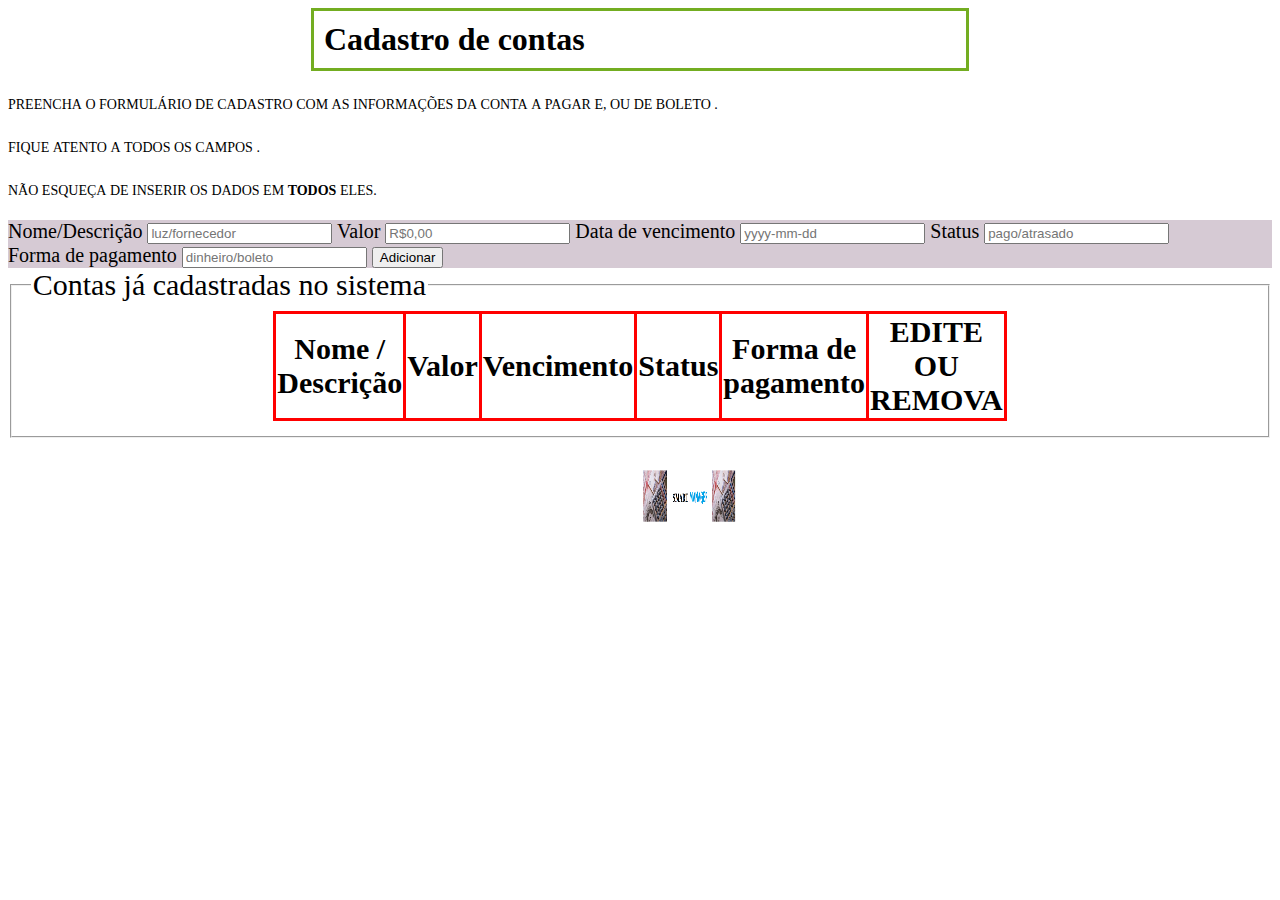
==== Contasindex.html @ 91dcc2c2 "Validando formulario com html 5" ====
<!DOCTYPE html>
<html lang="en">
<head>
    <meta charset="UTF-8">
    <title>Cadastro de Contas </title>
   <link rel="stylesheet" type="text/css" href="cssSM.css">
    
    
</head>
<body>
   
   <img src="FOTO.png" alt ="logo smart" id="logo">
       
    <h1>Cadastro de contas</h1>
    
    <li><p>Preencha o formulário de cadastro com as informações da conta a pagar e, ou de boleto .</p></li>
    <li><p>Fique atento a todos os campos .</p> </li>
    <li><p>Não esqueça de inserir os dados em <b>TODOS</b>  eles. </p></li>
    
    
   
<form action="" id="form" border="0">

            <label>Nome/Descrição</label>
            <input type="text" name="utente[]" id="nome" maxlength="150"  required="required" pattern="[a-z\s]+$" placeholder="luz/fornecedor">
               
                 <label>Valor</label>
             <input type="text" name="valor[]" id ="valor" maxlenght="5" required="required" placeholder="R$0,00" pattern="([0-9]{1,3}\.)?[0-9]{1,3},[0-9]{2}$" >
               
                <label>Data de vencimento</label>
                 <input type="text" name="dta[]" id="dta" required="required" maxlength="8" placeholder="yyyy-mm-dd" pattern="[0-9]{2}\/[0-9]{2}\/[0-9]{4}$" min="2012-01-01" max="2014-02-18">
                 
                <label>Status</label>
                    <input type="text" name="idstatus[]" id="idstatus" maxlength="10" required="required" placeholder="pago/atrasado"><br>
                <label>Forma de pagamento</label>  
                    
                    <input type="text" name="formapg[]" id="formapg" maxlength="10" required="required" placeholder="dinheiro/boleto">
                    
                   <input type="submit" id="add_field" value="Adicionar">
          
</form> 
 
 
 
   
   <fieldset>
       <legend> Contas já cadastradas no sistema </legend>
    
    <div id="table">
			<table id="tabela-contas" >
				
				<thead>
					<tr>
						<th>Nome / Descrição</th>
						<th>Valor</th>
						<th>Vencimento</th>
						<th>Status</th>
                        <th>Forma de pagamento</th>
                         <th>EDITE OU REMOVA </th>
						
						
					</tr>
				</thead>
				<tbody></tbody>
			</table>

		</fieldset>
</div>
    <script src="js/ContasDAO.js"></script>
       <script src="js/TableControllerContas.js"></script>
    <script src="js/ContasController.js"></script>
   
      
    
</html>
---- cssSM.css ----
table {
    border-collapse: collapse;
    
     margin: auto;
    width: 60%;
    border: 3px solid #73AD21;
    padding: 10px;
}


table, th, td {
   border: 3px solid red;
    font-size: 30px;
}

#form{
    background-color: #d6cad4;
    border: 1px;
    font-size: 20px;
}

p{
    font-family: "Times New Roman", Times, serif;
    font-size: 20px;
    font-color:blue;
    font-variant-caps: all-small-caps;
}

fieldset{
    font-size: 25px;
    background: color:gray;
    
}

h1{
    align-items: center;
     margin: auto;
    width: 50%;
    border: 3px solid #73AD21;
    padding: 10px;
}

h3{
    color font: magenta; 
}

legend{
    font-size: 30px;
    font-color:#9300ff;
}


body{
    background: color:rgba(36, 163, 154, 0.79);
}

#background{
    color: #afa3b4;
}

body{
    border: 3px  purple;
}

#logo{
    width:100px;
height:100px;
position:absolute;
top:50%;
left:50%;
}
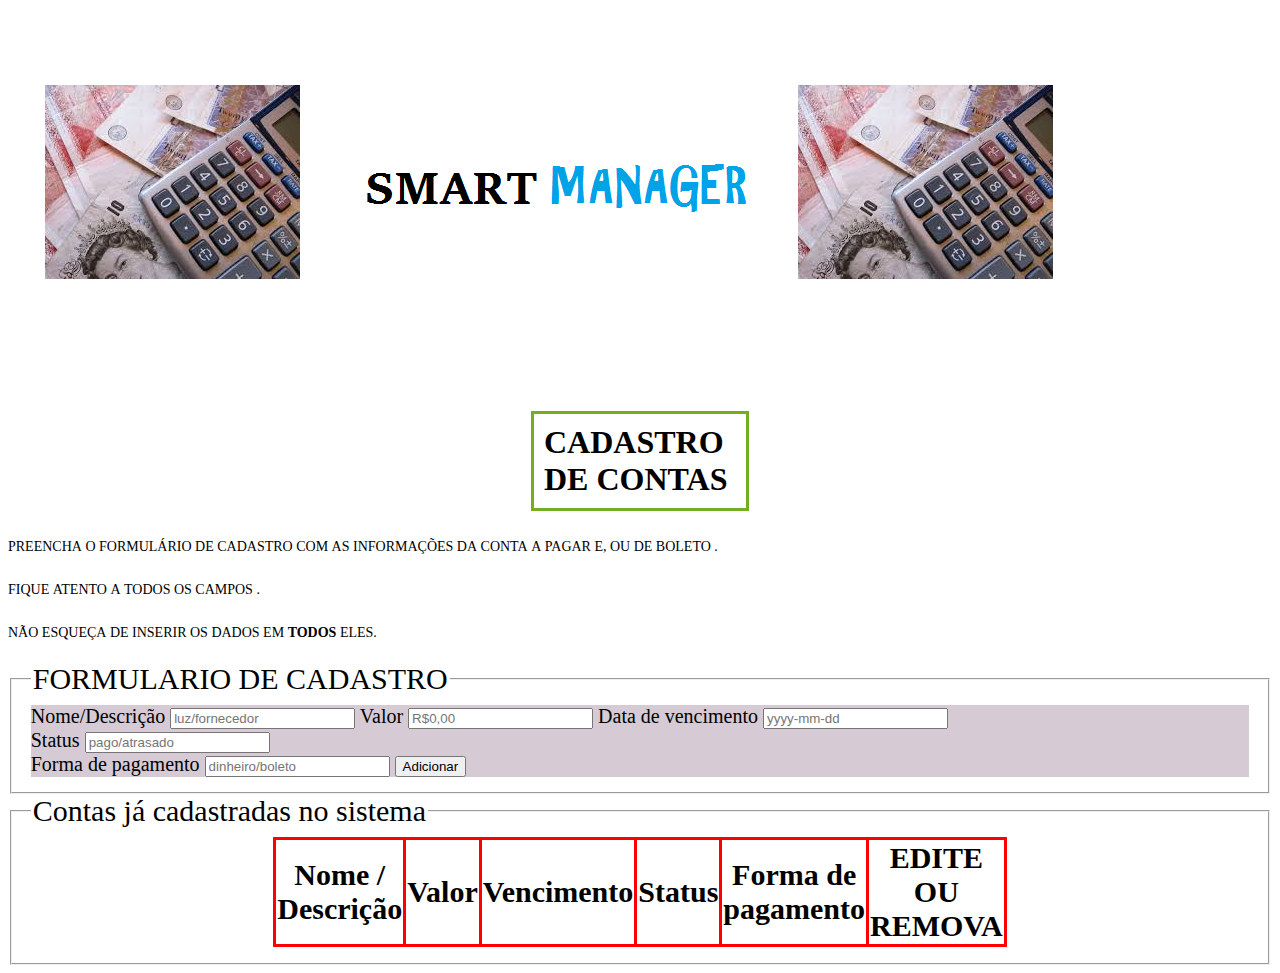
==== commit a099ef5e: "arrumando fieldset para o formulario" ====
--- a/Contasindex.html
+++ b/Contasindex.html
@@ -11,14 +11,15 @@
    
    <img src="FOTO.png" alt ="logo smart" id="logo">
        
-    <h1>Cadastro de contas</h1>
+    <h1>CADASTRO DE CONTAS</h1>
     
     <li><p>Preencha o formulário de cadastro com as informações da conta a pagar e, ou de boleto .</p></li>
     <li><p>Fique atento a todos os campos .</p> </li>
     <li><p>Não esqueça de inserir os dados em <b>TODOS</b>  eles. </p></li>
     
     
-   
+   <fieldset>
+       <legend> FORMULARIO DE CADASTRO </legend>
 <form action="" id="form" border="0">
 
             <label>Nome/Descrição</label>
@@ -28,7 +29,7 @@
              <input type="text" name="valor[]" id ="valor" maxlenght="5" required="required" placeholder="R$0,00" pattern="([0-9]{1,3}\.)?[0-9]{1,3},[0-9]{2}$" >
                
                 <label>Data de vencimento</label>
-                 <input type="text" name="dta[]" id="dta" required="required" maxlength="8" placeholder="yyyy-mm-dd" pattern="[0-9]{2}\/[0-9]{2}\/[0-9]{4}$" min="2012-01-01" max="2014-02-18">
+                 <input type="text" name="dta[]" id="dta" required="required" maxlength="8" placeholder="yyyy-mm-dd" pattern="[0-9]{2}\/[0-9]{2}\/[0-9]{4}$" min="2012-01-01" max="2014-02-18">  <br>
                  
                 <label>Status</label>
                     <input type="text" name="idstatus[]" id="idstatus" maxlength="10" required="required" placeholder="pago/atrasado"><br>
@@ -40,7 +41,7 @@
           
 </form> 
  
- 
+    </fieldset>
  
    
    <fieldset>
--- a/cssSM.css
+++ b/cssSM.css
@@ -33,11 +33,16 @@
 }
 
 h1{
-    align-items: center;
-     margin: auto;
-    width: 50%;
+   
     border: 3px solid #73AD21;
     padding: 10px;
+    
+    
+    margin-left: auto;
+
+    margin-right: auto;
+
+    width: 6em
 }
 
 h3{
@@ -63,9 +68,11 @@
 }
 
 #logo{
-    width:100px;
-height:100px;
-position:absolute;
-top:50%;
-left:50%;
+    
+     margin-left: auto;
+
+    margin-right: auto;
+
+   
+
 }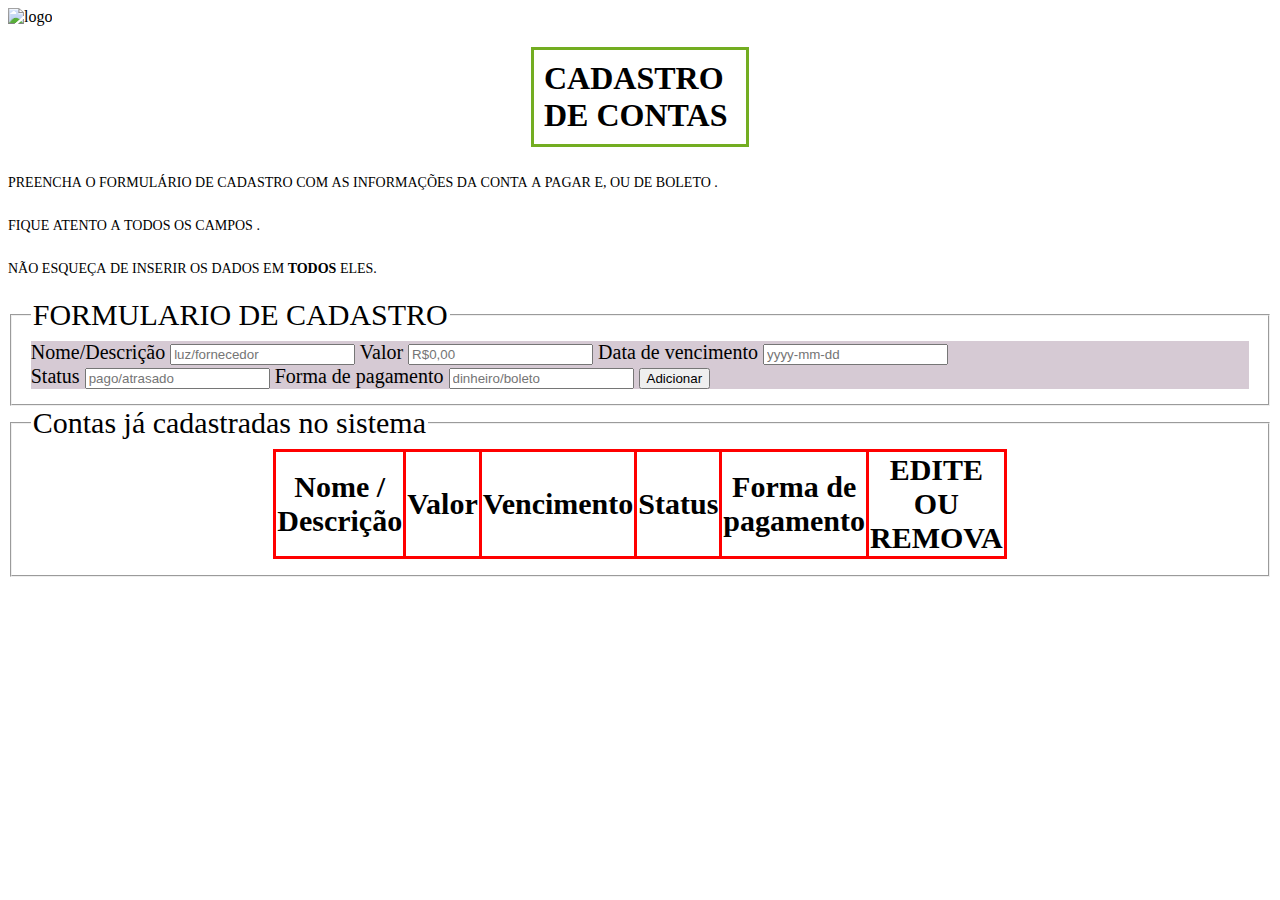
==== commit 346cf161: "mudando a logo" ====
--- a/Contasindex.html
+++ b/Contasindex.html
@@ -9,9 +9,9 @@
 </head>
 <body>
    
-   <img src="FOTO.png" alt ="logo smart" id="logo">
+   <img src="cadastrp%20de%20fornecedor.PNG" alt ="logo" id="logo">
        
-    <h1>CADASTRO DE CONTAS</h1>
+    <h1> CADASTRO DE CONTAS</h1>
     
     <li><p>Preencha o formulário de cadastro com as informações da conta a pagar e, ou de boleto .</p></li>
     <li><p>Fique atento a todos os campos .</p> </li>
@@ -32,7 +32,7 @@
                  <input type="text" name="dta[]" id="dta" required="required" maxlength="8" placeholder="yyyy-mm-dd" pattern="[0-9]{2}\/[0-9]{2}\/[0-9]{4}$" min="2012-01-01" max="2014-02-18">  <br>
                  
                 <label>Status</label>
-                    <input type="text" name="idstatus[]" id="idstatus" maxlength="10" required="required" placeholder="pago/atrasado"><br>
+                    <input type="text" name="idstatus[]" id="idstatus" maxlength="10" required="required" placeholder="pago/atrasado">
                 <label>Forma de pagamento</label>  
                     
                     <input type="text" name="formapg[]" id="formapg" maxlength="10" required="required" placeholder="dinheiro/boleto">
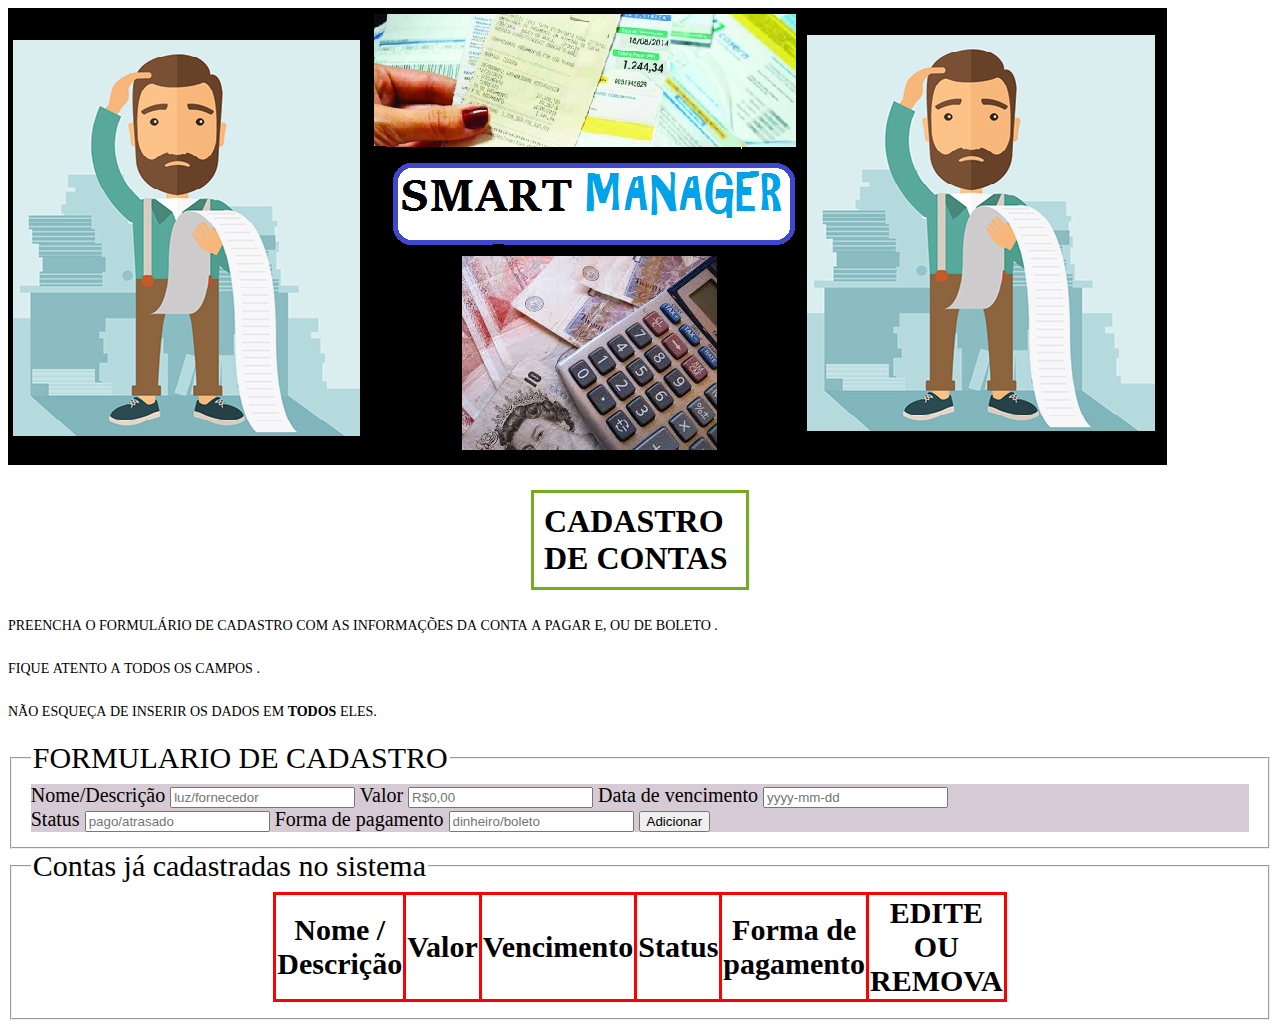
==== commit 952ef511: "mudança de logo" ====
--- a/Contasindex.html
+++ b/Contasindex.html
@@ -9,7 +9,7 @@
 </head>
 <body>
    
-   <img src="cadastrp%20de%20fornecedor.PNG" alt ="logo" id="logo">
+   <img src="FOTOedit.png" alt ="logo" id="logo">
        
     <h1> CADASTRO DE CONTAS</h1>
     
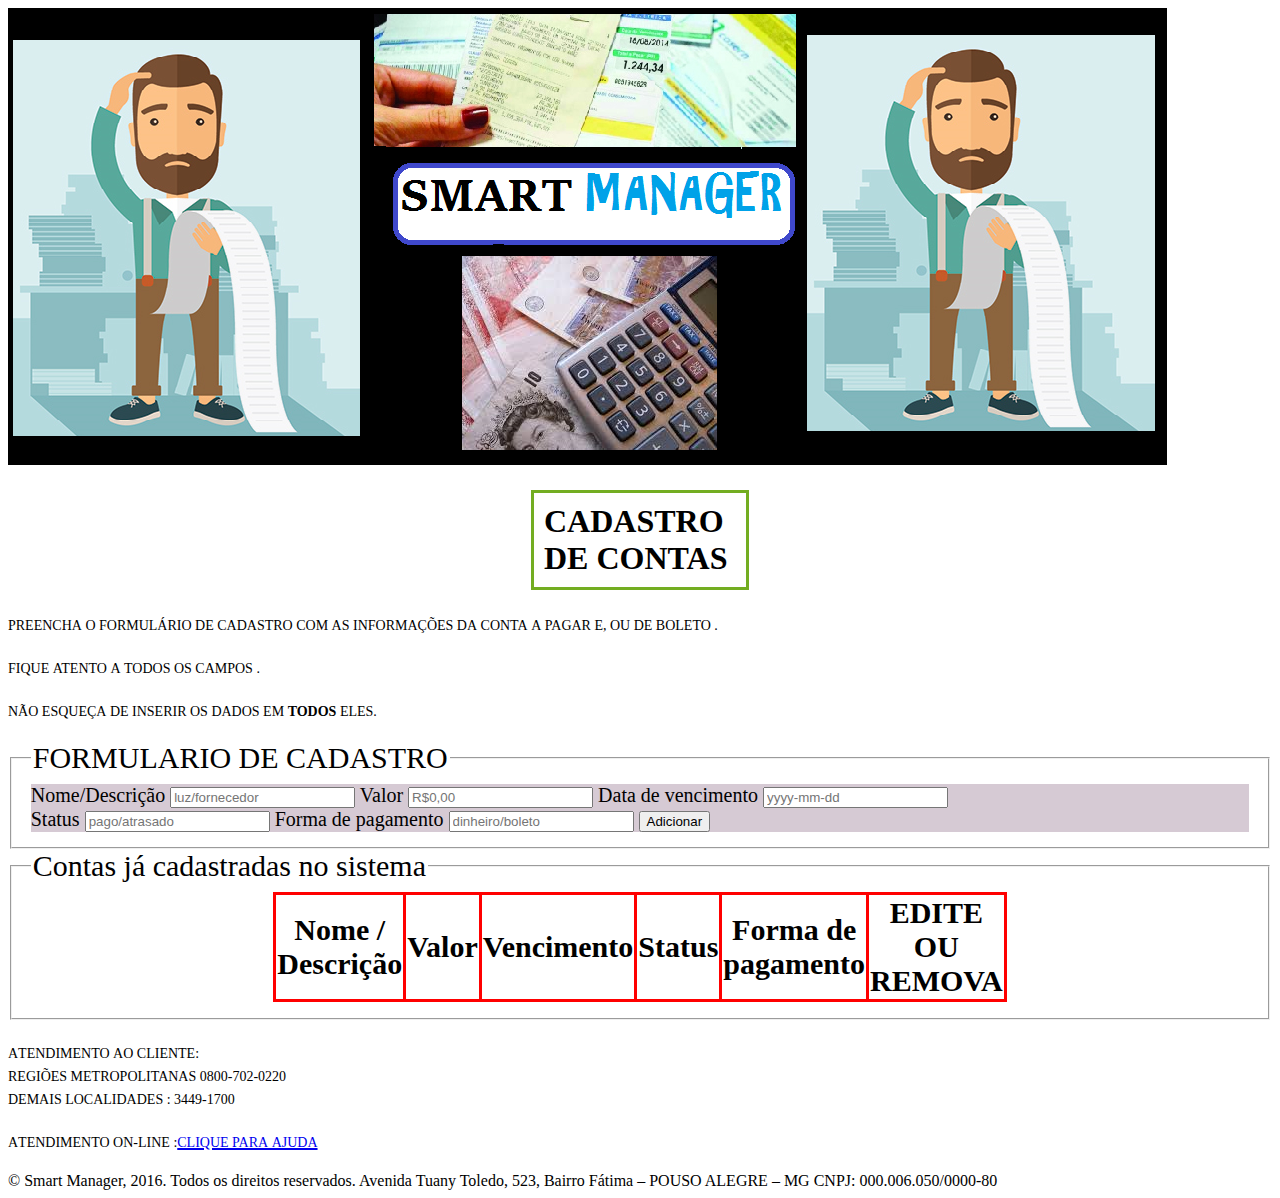
==== commit a133c1c7: "add footer e ajuda" ====
--- a/Contasindex.html
+++ b/Contasindex.html
@@ -70,7 +70,15 @@
     <script src="js/ContasDAO.js"></script>
        <script src="js/TableControllerContas.js"></script>
     <script src="js/ContasController.js"></script>
-   
-      
+   </div>
+    </body>
+    
+   <div id="ajuda">
+<p>Atendimento ao cliente:<br> regiões metropolitanas 0800-702-0220 <br>
+    Demais localidades : 3449-1700 </p>
+<p>Atendimento on-line :<a href="https://github.com/AnniePresciliana">Clique para ajuda</a> </p>
+</div>
+        <footer> © Smart Manager, 2016. Todos os direitos reservados. Avenida Tuany Toledo, 523, Bairro Fátima – POUSO ALEGRE – MG
+ CNPJ: 000.006.050/0000-80</footer>
     
 </html>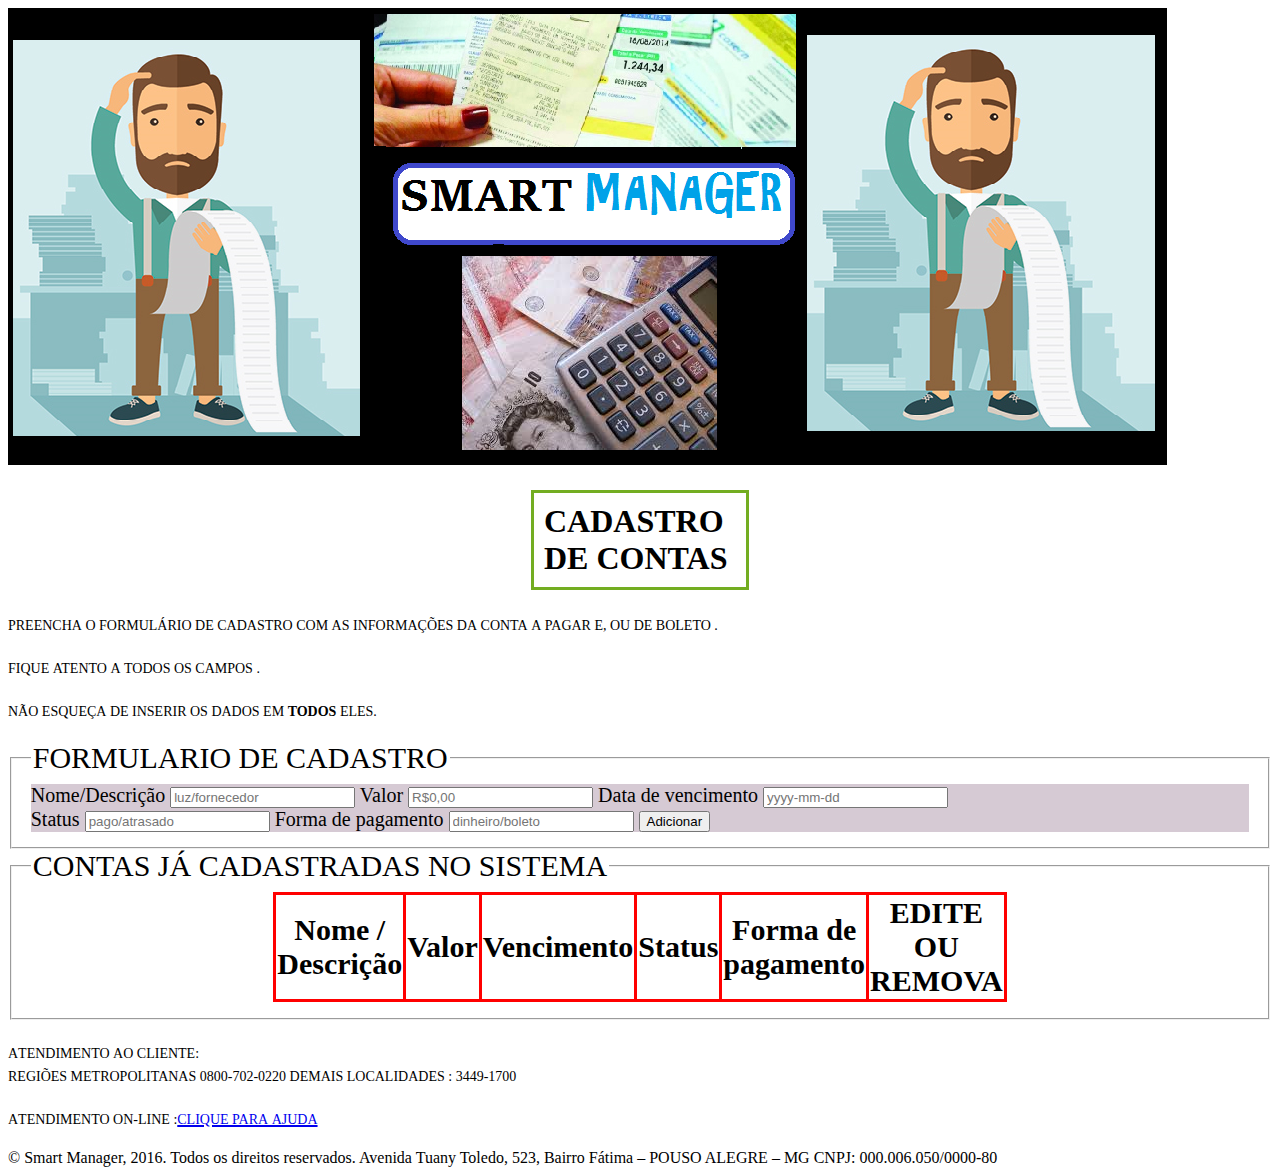
==== commit 5a40e5b8: "ALTERACOES DE FOOTER E fieldset" ====
--- a/Contasindex.html
+++ b/Contasindex.html
@@ -45,7 +45,7 @@
  
    
    <fieldset>
-       <legend> Contas já cadastradas no sistema </legend>
+       <legend> CONTAS JÁ CADASTRADAS NO SISTEMA </legend>
     
     <div id="table">
 			<table id="tabela-contas" >
@@ -74,11 +74,12 @@
     </body>
     
    <div id="ajuda">
-<p>Atendimento ao cliente:<br> regiões metropolitanas 0800-702-0220 <br>
-    Demais localidades : 3449-1700 </p>
+<p>Atendimento ao cliente:<br> 
+   Regiões metropolitanas 0800-702-0220 
+     Demais localidades : 3449-1700 </p>
 <p>Atendimento on-line :<a href="https://github.com/AnniePresciliana">Clique para ajuda</a> </p>
 </div>
-        <footer> © Smart Manager, 2016. Todos os direitos reservados. Avenida Tuany Toledo, 523, Bairro Fátima – POUSO ALEGRE – MG
+        <footer id="rodape"> © Smart Manager, 2016. Todos os direitos reservados. Avenida Tuany Toledo, 523, Bairro Fátima – POUSO ALEGRE – MG
  CNPJ: 000.006.050/0000-80</footer>
     
 </html>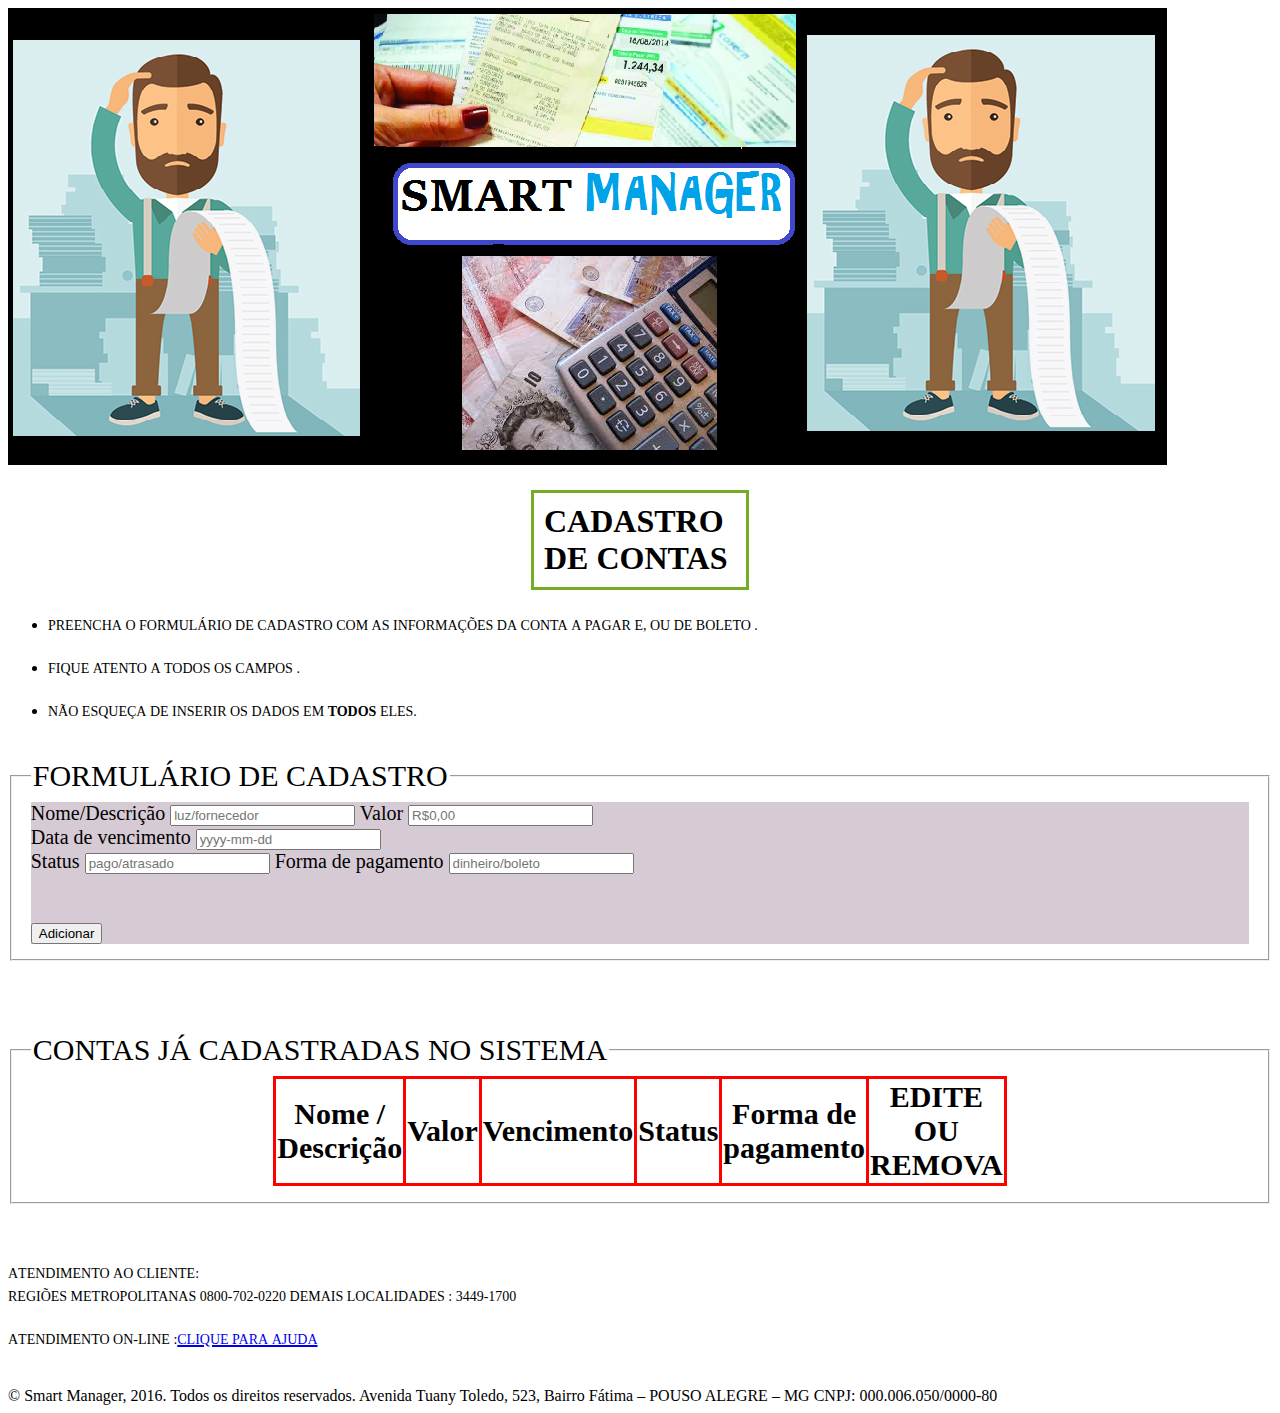
==== commit e31c143c: "deixando o css  mais azul" ====
--- a/Contasindex.html
+++ b/Contasindex.html
@@ -12,21 +12,21 @@
    <img src="FOTOedit.png" alt ="logo" id="logo">
        
     <h1> CADASTRO DE CONTAS</h1>
-    
+    <ul>
     <li><p>Preencha o formulário de cadastro com as informações da conta a pagar e, ou de boleto .</p></li>
     <li><p>Fique atento a todos os campos .</p> </li>
     <li><p>Não esqueça de inserir os dados em <b>TODOS</b>  eles. </p></li>
-    
+    </ul><br>
     
    <fieldset>
-       <legend> FORMULARIO DE CADASTRO </legend>
+       <legend> FORMULÁRIO DE CADASTRO </legend>
 <form action="" id="form" border="0">
 
             <label>Nome/Descrição</label>
             <input type="text" name="utente[]" id="nome" maxlength="150"  required="required" pattern="[a-z\s]+$" placeholder="luz/fornecedor">
                
                  <label>Valor</label>
-             <input type="text" name="valor[]" id ="valor" maxlenght="5" required="required" placeholder="R$0,00" pattern="([0-9]{1,3}\.)?[0-9]{1,3},[0-9]{2}$" >
+             <input type="text" name="valor[]" id ="valor" maxlenght="5" required="required" placeholder="R$0,00" pattern="([0-9]{1,3}\.)?[0-9]{1,3},[0-9]{2}$" ><br>
                
                 <label>Data de vencimento</label>
                  <input type="text" name="dta[]" id="dta" required="required" maxlength="8" placeholder="yyyy-mm-dd" pattern="[0-9]{2}\/[0-9]{2}\/[0-9]{4}$" min="2012-01-01" max="2014-02-18">  <br>
@@ -36,14 +36,19 @@
                 <label>Forma de pagamento</label>  
                     
                     <input type="text" name="formapg[]" id="formapg" maxlength="10" required="required" placeholder="dinheiro/boleto">
-                    
+                     <br>
+                     <br>
+                     <br>
                    <input type="submit" id="add_field" value="Adicionar">
           
 </form> 
  
     </fieldset>
  
-   
+   <br>
+   <br>
+   <br>
+   <br>
    <fieldset>
        <legend> CONTAS JÁ CADASTRADAS NO SISTEMA </legend>
     
@@ -73,12 +78,18 @@
    </div>
     </body>
     
+    
+    
+    <br>
+    <br>
    <div id="ajuda">
 <p>Atendimento ao cliente:<br> 
    Regiões metropolitanas 0800-702-0220 
      Demais localidades : 3449-1700 </p>
 <p>Atendimento on-line :<a href="https://github.com/AnniePresciliana">Clique para ajuda</a> </p>
 </div>
+       <br>
+       
         <footer id="rodape"> © Smart Manager, 2016. Todos os direitos reservados. Avenida Tuany Toledo, 523, Bairro Fátima – POUSO ALEGRE – MG
  CNPJ: 000.006.050/0000-80</footer>
     
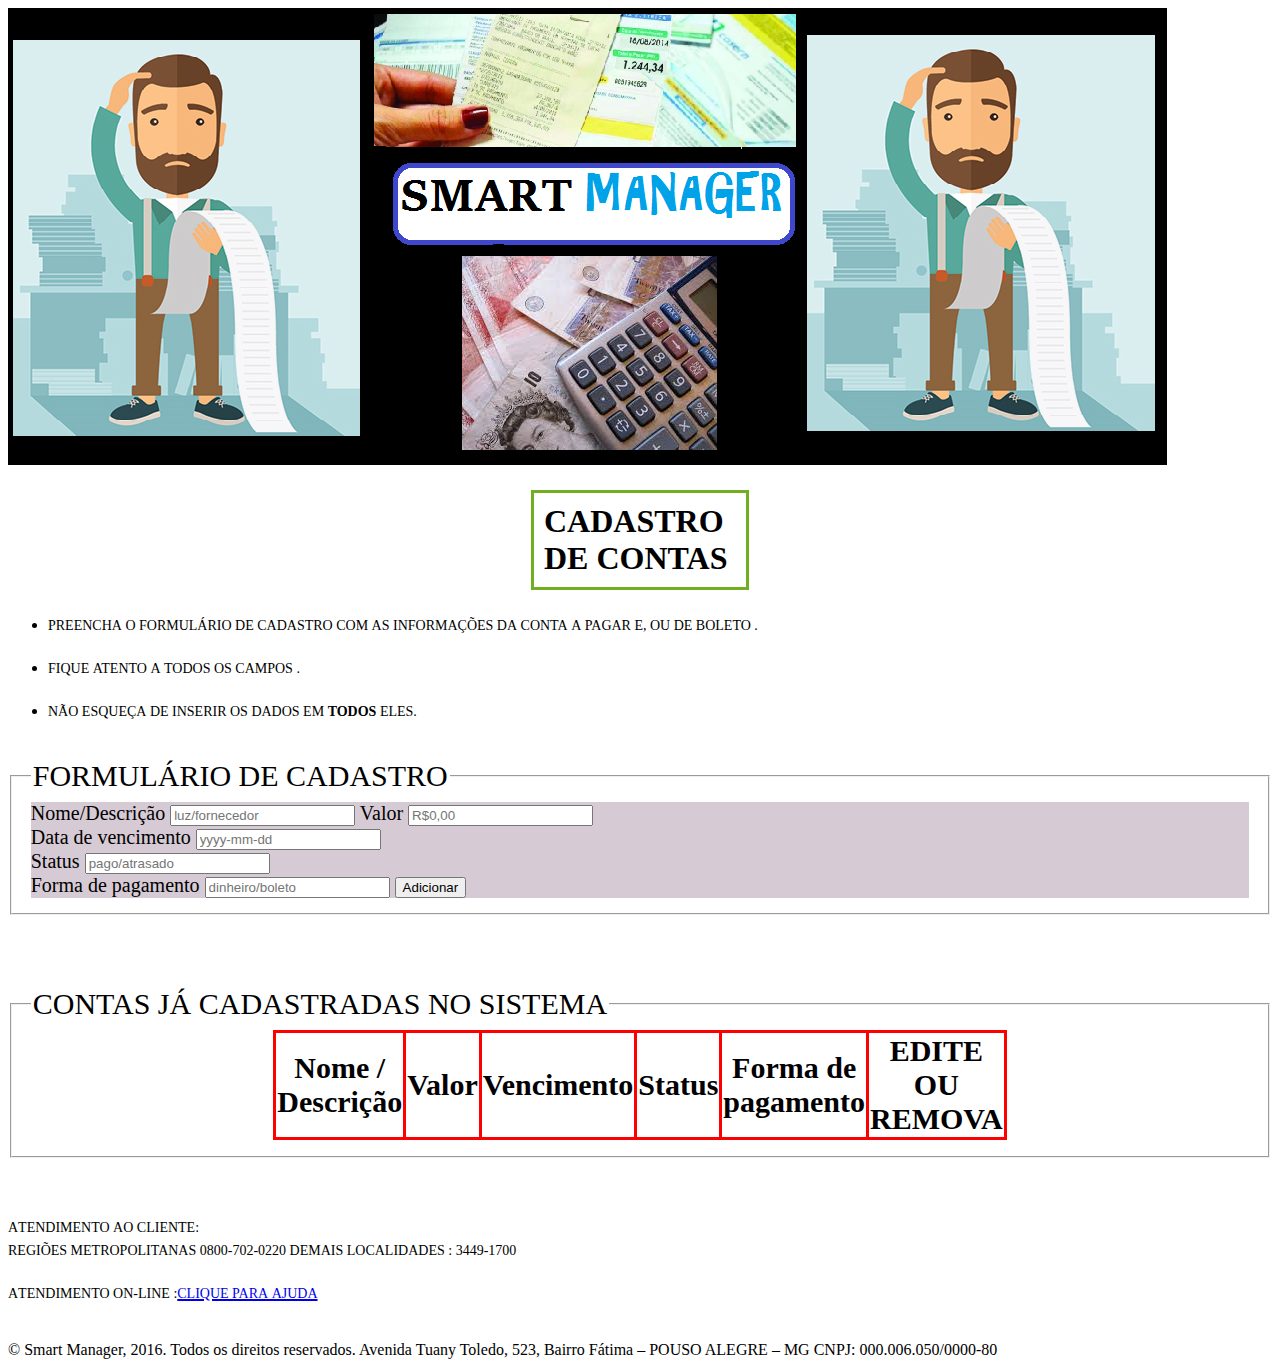
==== commit 624ca550: "alterando pattern de data" ====
--- a/Contasindex.html
+++ b/Contasindex.html
@@ -29,16 +29,14 @@
              <input type="text" name="valor[]" id ="valor" maxlenght="5" required="required" placeholder="R$0,00" pattern="([0-9]{1,3}\.)?[0-9]{1,3},[0-9]{2}$" ><br>
                
                 <label>Data de vencimento</label>
-                 <input type="text" name="dta[]" id="dta" required="required" maxlength="8" placeholder="yyyy-mm-dd" pattern="[0-9]{2}\/[0-9]{2}\/[0-9]{4}$" min="2012-01-01" max="2014-02-18">  <br>
+                 <input type="text" name="dta[]" id="dta" required="required" maxlength="8" placeholder="yyyy-mm-dd" pattern="(0[1-9]|1[0-9]|2[0-9]|3[01]).(0[1-9]|1[012]).[0-9]{4}">  <br>
                  
                 <label>Status</label>
-                    <input type="text" name="idstatus[]" id="idstatus" maxlength="10" required="required" placeholder="pago/atrasado">
-                <label>Forma de pagamento</label>  
+                    <input type="text" name="idstatus[]" id="idstatus" maxlength="10" required="required" placeholder="pago/atrasado"> <br>
+                <label>Forma de pagamento</label> 
                     
                     <input type="text" name="formapg[]" id="formapg" maxlength="10" required="required" placeholder="dinheiro/boleto">
-                     <br>
-                     <br>
-                     <br>
+
                    <input type="submit" id="add_field" value="Adicionar">
           
 </form> 
@@ -72,9 +70,9 @@
 
 		</fieldset>
 </div>
-    <script src="js/ContasDAO.js"></script>
-       <script src="js/TableControllerContas.js"></script>
-    <script src="js/ContasController.js"></script>
+    <script src="ContasDAO.js"></script>
+       <script src="TableControllerContas.js"></script>
+    <script src="ContasController.js"></script>
    </div>
     </body>
     
